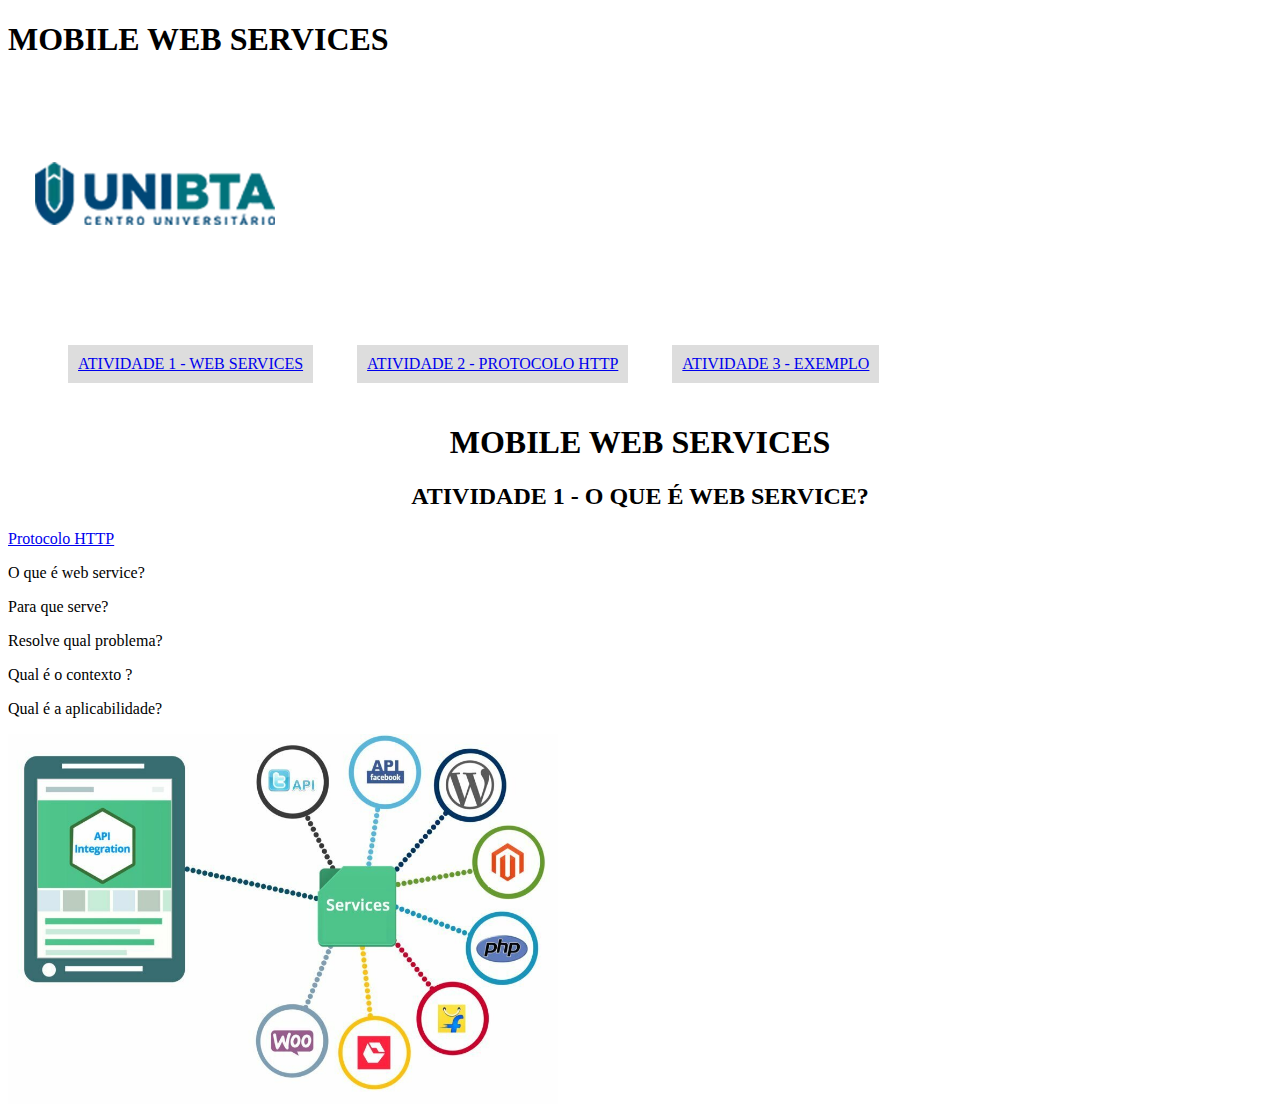
==== index.html @ 970d2456 "Update index.html" ====
<!DOCTYPE html>
<html lang="pt-br">
  
<head>
<title>Web Services</title>
<meta charset="UTF-8">
<link rel="stylesheet" type="text/css"  href="estilo.css">
</head>
  
<body> 
<div class="interface">
  <header id="cabecalho">
 
  <nav id="menu">
    <H1> MOBILE WEB SERVICES </H1>
    <img src="unibta.webp" height="225px" width="300px" alt="">
    <ul>  
      <li> <a href="index.html"> Atividade 1 - Web Services </a></li>
      <li> <a href="protocolohttp.html"> Atividade 2 - Protocolo HTTP </a></li>
      <li> <a href="exemplo.html"> Atividade 3 - Exemplo </a></li>
     </ul>
  </nav>
    
    <hgroup>
        <h1 align = "center">MOBILE WEB SERVICES</h1>
        <h2 align = "center"> ATIVIDADE 1 - O QUE É WEB SERVICE? </h2>
    </hgroup>
    
  </header>

      <p><a href="protocolohttp.html"> Protocolo HTTP </a></p>
      <P> O que é web service?</P>
      <P> Para que serve? </P>
      <p> Resolve qual problema?</p>
      <p> Qual é o contexto ?</p>
      <p> Qual é a aplicabilidade?</P>
  
<img src="Web-Service.jpg" height="370px" width="550px" alt="">

</div> 
</body>
</html>
---- estilo.css ----
@charset "UTF-8";

body{
  background-color: white;
}
p{
  text-align: justify
  text-indent: 50px 
}
h1 {
  color: black;    
}

/* Formataço do menu */

nav#menu{
  display: block;
}
nav#menu ul{
   list-style: none;
   text-transform: uppercase;
  }
nav#menu li{
  display: inline-block;
  background-color: #dddddd;
  padding: 10px;
  margin: 20px;
  }
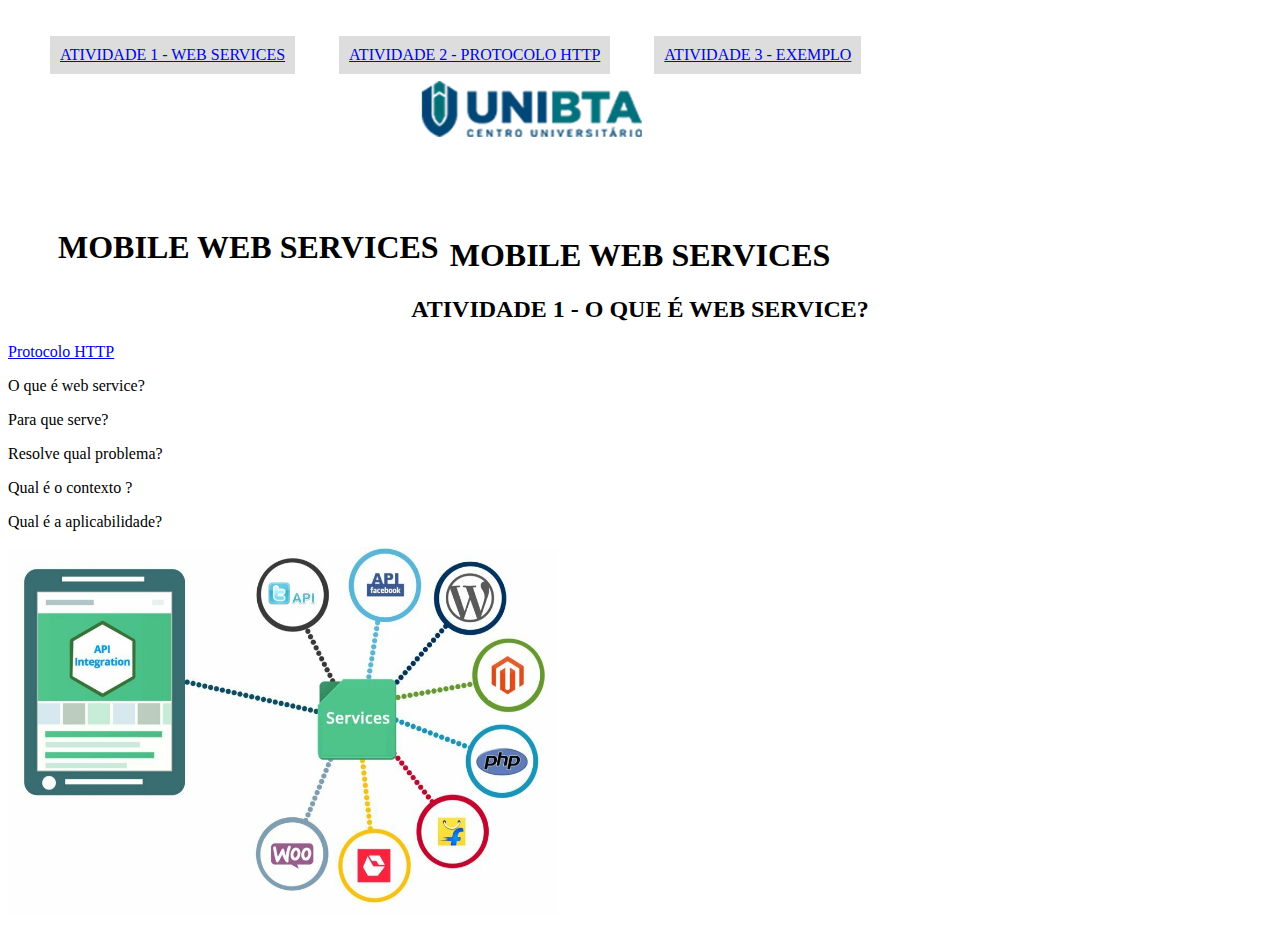
==== commit fd463f95: "Update index.html" ====
--- a/index.html
+++ b/index.html
@@ -13,7 +13,7 @@
  
   <nav id="menu">
     <H1> MOBILE WEB SERVICES </H1>
-    <img src="unibta.webp" height="225px" width="300px" alt="">
+    <img src="unibta.webp" height="200px" width="275px" alt="">
     <ul>  
       <li> <a href="index.html"> Atividade 1 - Web Services </a></li>
       <li> <a href="protocolohttp.html"> Atividade 2 - Protocolo HTTP </a></li>
--- a/estilo.css
+++ b/estilo.css
@@ -16,9 +16,17 @@
 nav#menu{
   display: block;
 }
+nav#menu img{
+  position: relative;
+  top: 0px:
+  left:10px;
+}
 nav#menu ul{
-   list-style: none;
-   text-transform: uppercase;
+  list-style: none;
+  text-transform: uppercase;
+  position: absolute;
+  top: 0px;
+  left: -10px;
   }
 nav#menu li{
   display: inline-block;
@@ -26,3 +34,9 @@
   padding: 10px;
   margin: 20px;
   }
+nav#menu h1{
+  display: inline;
+  position: relative;
+  top: 50px;
+  left: 50px;
+  }
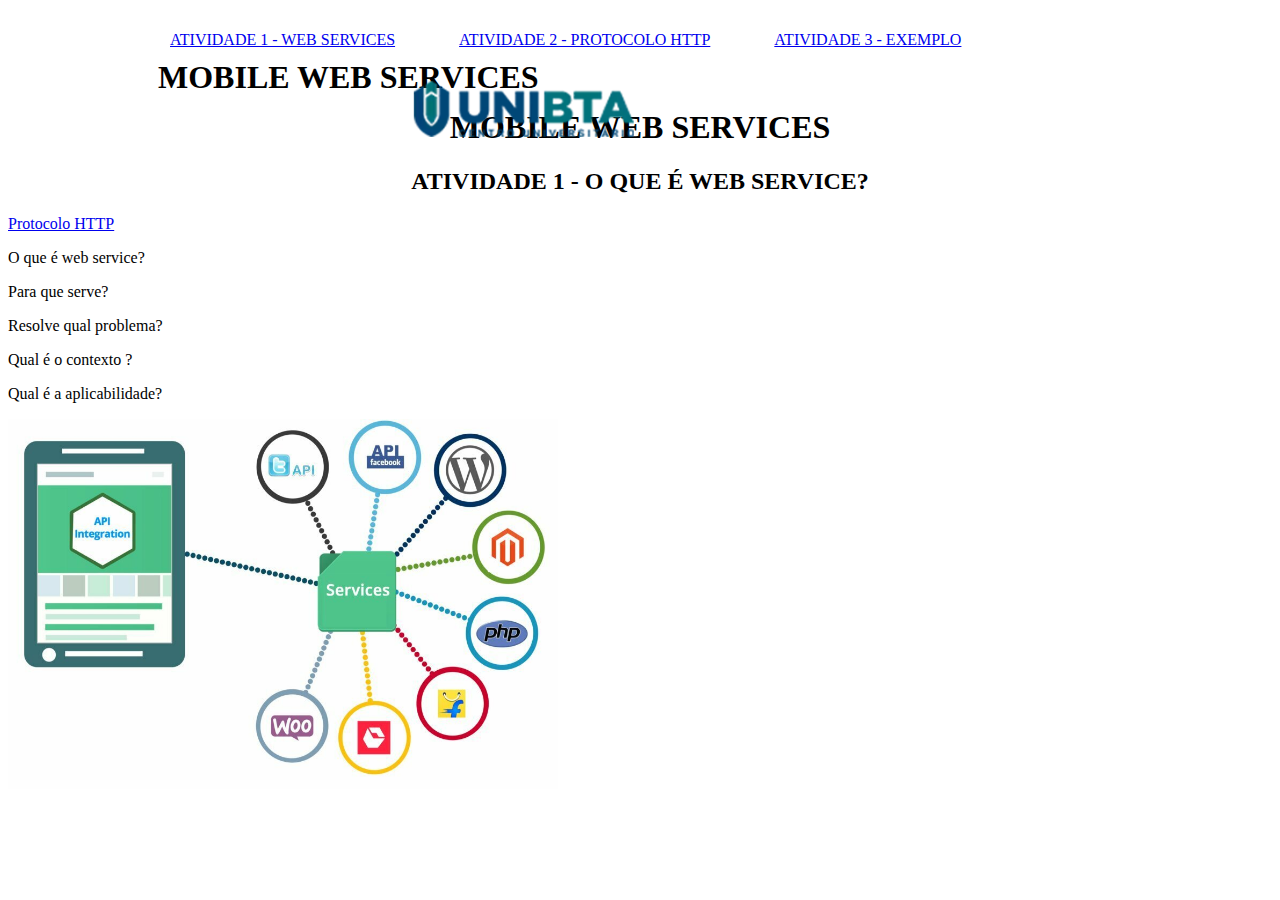
==== commit ea8e37b8: "Update index.html" ====
--- a/index.html
+++ b/index.html
@@ -13,7 +13,7 @@
  
   <nav id="menu">
     <H1> MOBILE WEB SERVICES </H1>
-    <img src="unibta.webp" height="200px" width="275px" alt="">
+    <img id="unibta" src="unibta.webp" height="200px" width="275px" alt="">
     <ul>  
       <li> <a href="index.html"> Atividade 1 - Web Services </a></li>
       <li> <a href="protocolohttp.html"> Atividade 2 - Protocolo HTTP </a></li>
--- a/estilo.css
+++ b/estilo.css
@@ -16,27 +16,27 @@
 nav#menu{
   display: block;
 }
-nav#menu img{
-  position: relative;
-  top: 0px:
-  left:10px;
+nav#menu img#unibta{
+  position: absolute;
+  top: -20px:
+  left: 50px;
 }
 nav#menu ul{
   list-style: none;
   text-transform: uppercase;
   position: absolute;
-  top: 0px;
-  left: -10px;
+  top: -15px;
+  left: 100px;
   }
 nav#menu li{
   display: inline-block;
-  background-color: #dddddd;
+  background-color: white;
   padding: 10px;
   margin: 20px;
   }
 nav#menu h1{
-  display: inline;
+  display: inline-block;
   position: relative;
-  top: 50px;
-  left: 50px;
+  top: 30px;
+  left: 150px;
   }
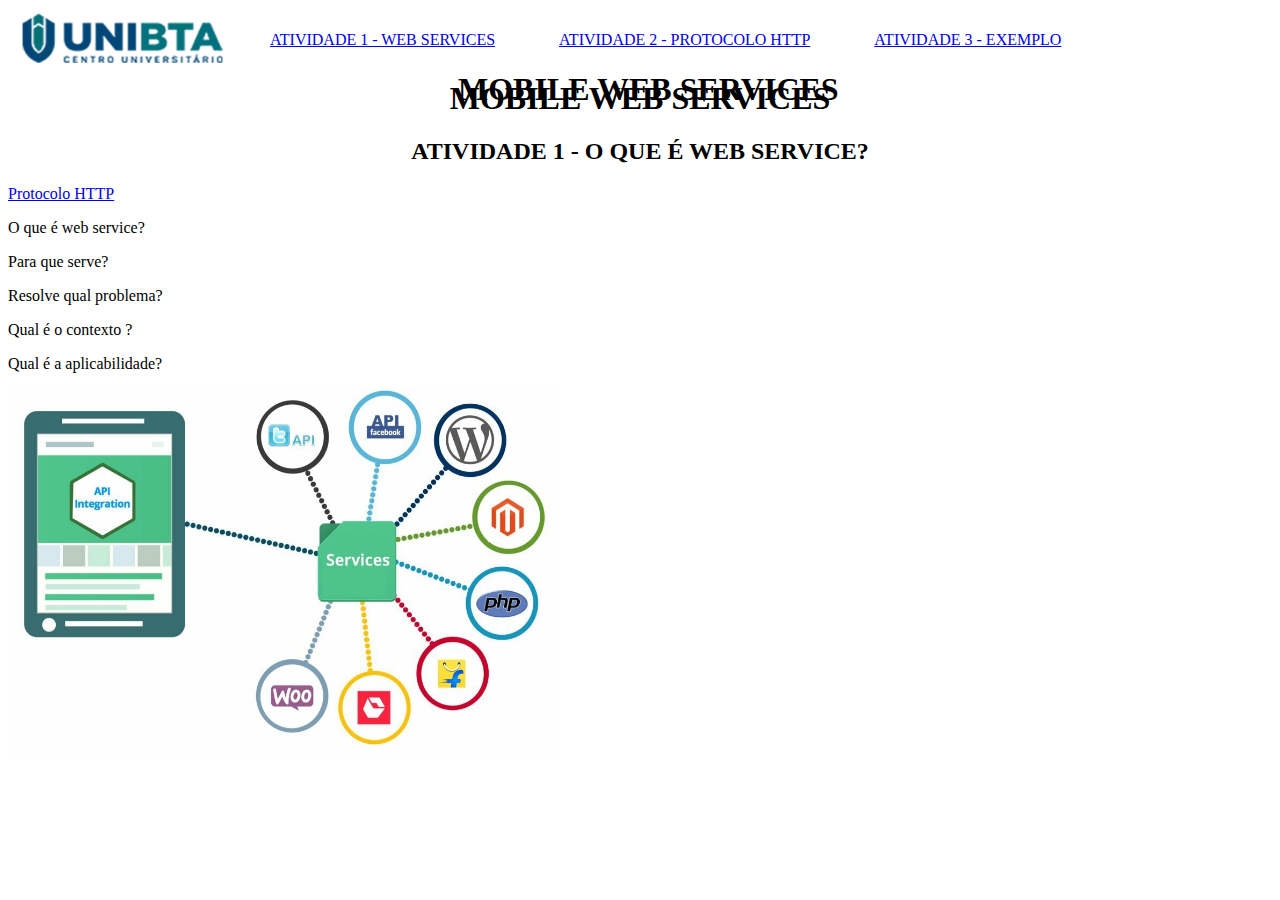
==== commit b7defaa7: "Update index.html" ====
--- a/index.html
+++ b/index.html
@@ -12,8 +12,8 @@
   <header id="cabecalho">
  
   <nav id="menu">
-    <H1> MOBILE WEB SERVICES </H1>
-    <img id="unibta" src="unibta.webp" height="200px" width="275px" alt="">
+    <h1> MOBILE WEB SERVICES </h1>
+    <img id="unibta" src="unibta.webp" height="175px" width="250px" alt="">
     <ul>  
       <li> <a href="index.html"> Atividade 1 - Web Services </a></li>
       <li> <a href="protocolohttp.html"> Atividade 2 - Protocolo HTTP </a></li>
--- a/estilo.css
+++ b/estilo.css
@@ -18,15 +18,15 @@
 }
 nav#menu img#unibta{
   position: absolute;
-  top: -20px:
-  left: 50px;
+  top: -50px;
+  left: 0px;
 }
 nav#menu ul{
   list-style: none;
   text-transform: uppercase;
   position: absolute;
   top: -15px;
-  left: 100px;
+  left: 200px;
   }
 nav#menu li{
   display: inline-block;
@@ -35,8 +35,8 @@
   margin: 20px;
   }
 nav#menu h1{
-  display: inline-block;
+  /*display: inline-block;*/
   position: relative;
-  top: 30px;
-  left: 150px;
+  top: 50px;
+  left: 450px;
   }
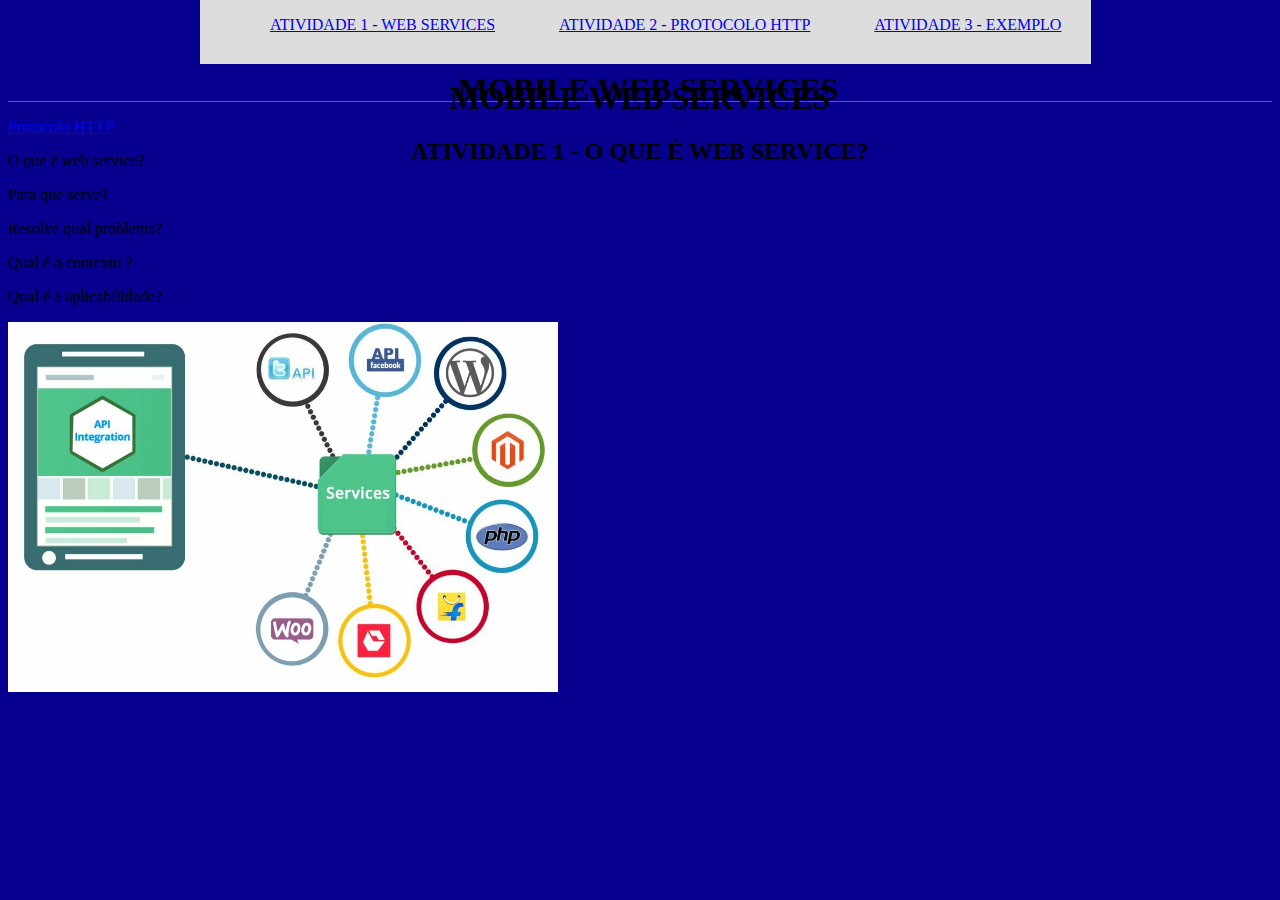
==== commit f8c0f665: "Update index.html" ====
--- a/index.html
+++ b/index.html
@@ -13,7 +13,6 @@
  
   <nav id="menu">
     <h1> MOBILE WEB SERVICES </h1>
-    <img id="unibta" src="unibta.webp" height="175px" width="250px" alt="">
     <ul>  
       <li> <a href="index.html"> Atividade 1 - Web Services </a></li>
       <li> <a href="protocolohttp.html"> Atividade 2 - Protocolo HTTP </a></li>
--- a/estilo.css
+++ b/estilo.css
@@ -1,7 +1,14 @@
 @charset "UTF-8";
 
 body{
+  background-color: #07008f;
+  color: rgba(0,0,0,1);
+}
+div#interface{
+  width: 300px;
   background-color: white;
+  margin: 10px 10px 10px 10px;
+  
 }
 p{
   text-align: justify
@@ -9,6 +16,11 @@
 }
 h1 {
   color: black;    
+}
+header#cabecalho{
+  border-bottom: 1px #606060 solid;
+  height: 80px;
+  background: url("unibta.webp") no-repeat 0px 0px;
 }
 
 /* Formataço do menu */
@@ -22,15 +34,16 @@
   left: 0px;
 }
 nav#menu ul{
+  background-color: #dddddd;
   list-style: none;
   text-transform: uppercase;
   position: absolute;
-  top: -15px;
+  top: -30px;
   left: 200px;
   }
 nav#menu li{
   display: inline-block;
-  background-color: white;
+  background-color: #dddddd;
   padding: 10px;
   margin: 20px;
   }
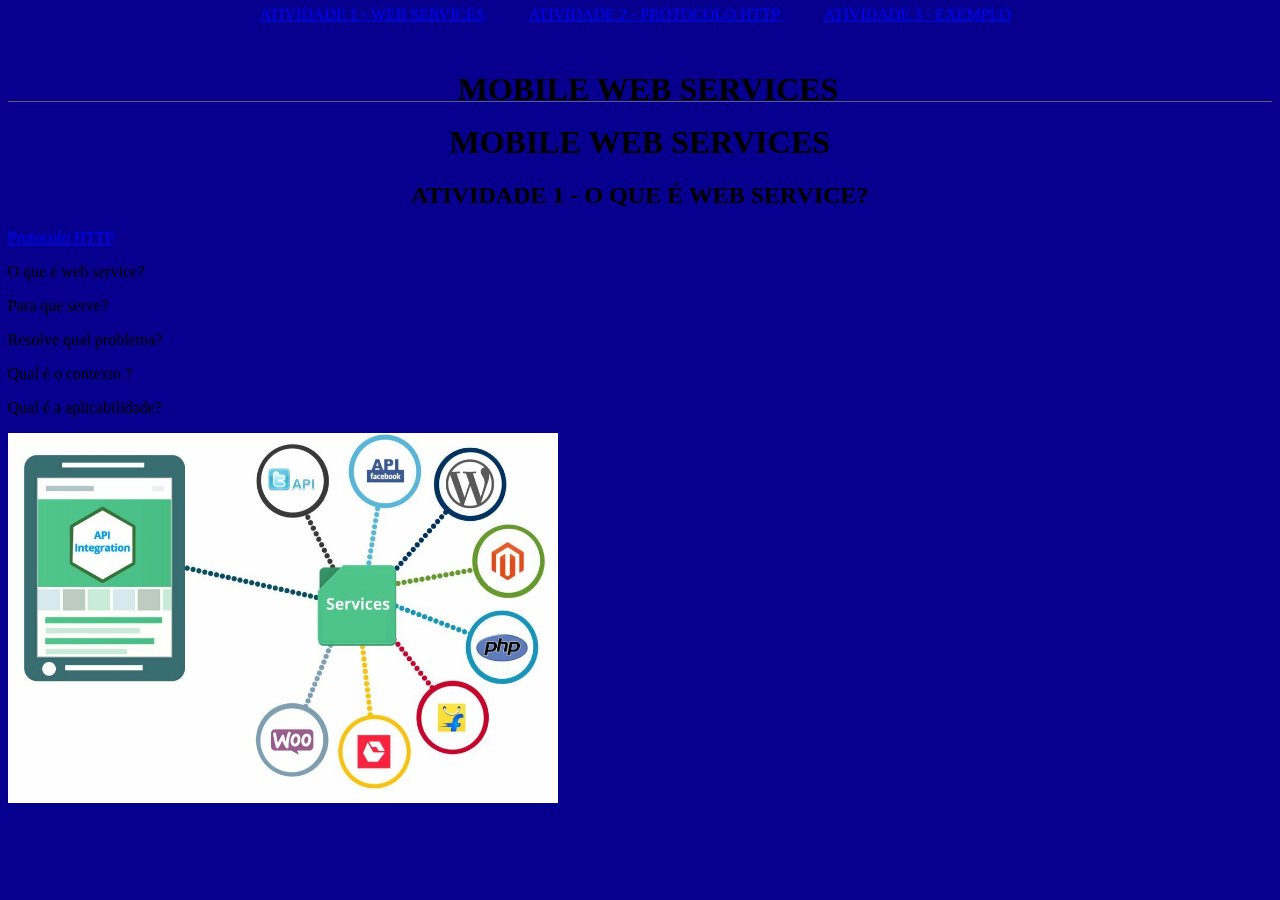
==== commit fd840e0d: "Update index.html" ====
--- a/index.html
+++ b/index.html
@@ -18,15 +18,12 @@
       <li> <a href="protocolohttp.html"> Atividade 2 - Protocolo HTTP </a></li>
       <li> <a href="exemplo.html"> Atividade 3 - Exemplo </a></li>
      </ul>
-  </nav>
-    
-    <hgroup>
-        <h1 align = "center">MOBILE WEB SERVICES</h1>
-        <h2 align = "center"> ATIVIDADE 1 - O QUE É WEB SERVICE? </h2>
-    </hgroup>
-    
-  </header>
-
+    </nav>    
+    </header>  
+  
+  
+      <h1 align = "center">MOBILE WEB SERVICES</h1>
+      <h2 align = "center"> ATIVIDADE 1 - O QUE É WEB SERVICE? </h2>
       <p><a href="protocolohttp.html"> Protocolo HTTP </a></p>
       <P> O que é web service?</P>
       <P> Para que serve? </P>
--- a/estilo.css
+++ b/estilo.css
@@ -4,23 +4,27 @@
   background-color: #07008f;
   color: rgba(0,0,0,1);
 }
+
 div#interface{
   width: 300px;
   background-color: white;
-  margin: 10px 10px 10px 10px;
-  
+  margin: 10px 10px 10px 10px; 
 }
+
 p{
   text-align: justify
   text-indent: 50px 
 }
+
 h1 {
   color: black;    
 }
 header#cabecalho{
   border-bottom: 1px #606060 solid;
   height: 80px;
-  background: url("unibta.webp") no-repeat 0px 0px;
+  background: url("unibta.webp") no-repeat;
+  background-position-x: 0px;
+  background-position-y: 0px;
 }
 
 /* Formataço do menu */
@@ -28,27 +32,22 @@
 nav#menu{
   display: block;
 }
-nav#menu img#unibta{
-  position: absolute;
-  top: -50px;
-  left: 0px;
-}
+
 nav#menu ul{
-  background-color: #dddddd;
   list-style: none;
   text-transform: uppercase;
   position: absolute;
   top: -30px;
   left: 200px;
   }
+
 nav#menu li{
   display: inline-block;
-  background-color: #dddddd;
   padding: 10px;
-  margin: 20px;
+  margin: 10px;
   }
+
 nav#menu h1{
-  /*display: inline-block;*/
   position: relative;
   top: 50px;
   left: 450px;
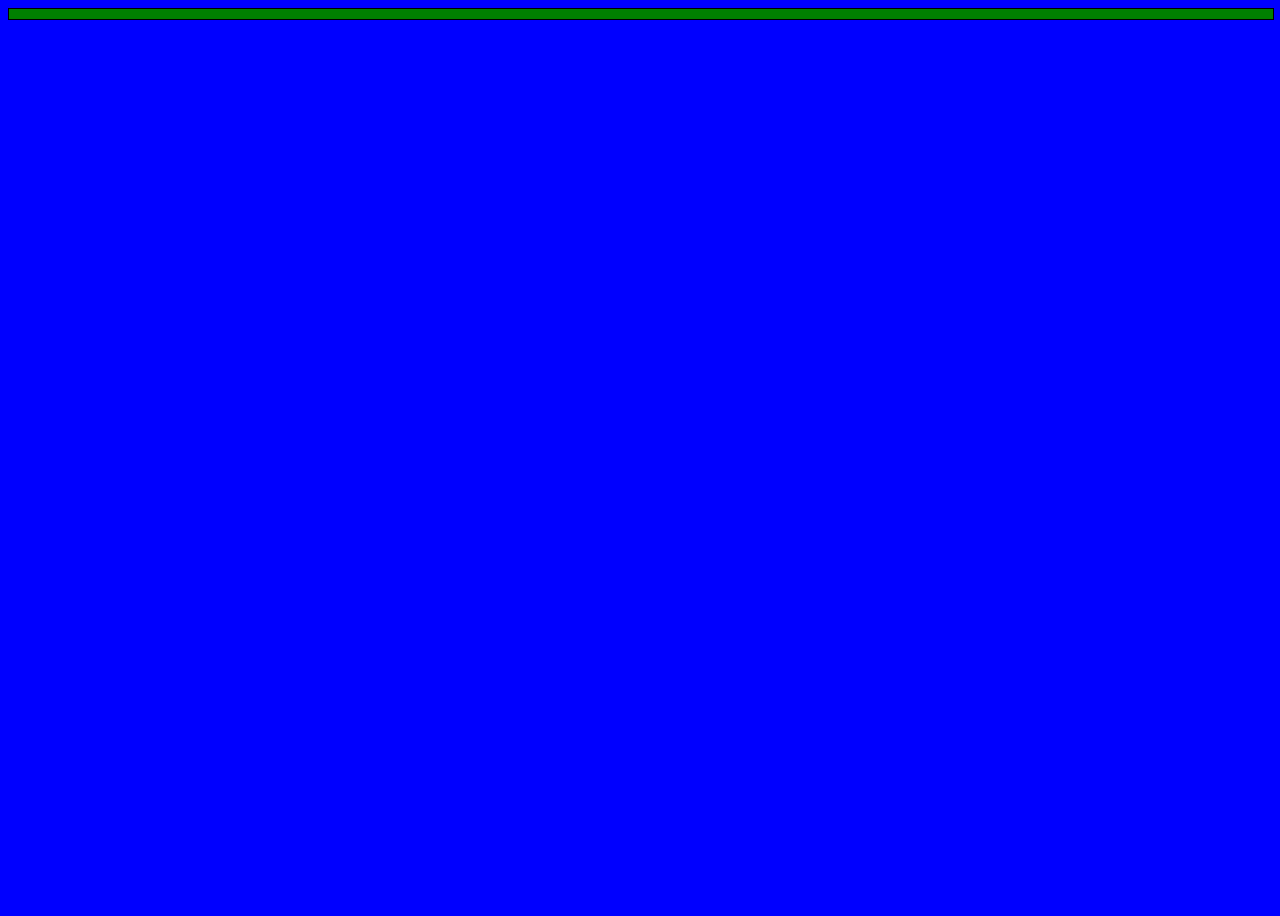
==== commit ae0aa3ad: "test padding" ====
--- a/index.html
+++ b/index.html
@@ -1,38 +1,40 @@
 <!DOCTYPE html>
+
 <html lang="pt-br">
-  
+
 <head>
-<title>Web Services</title>
-<meta charset="UTF-8">
-<link rel="stylesheet" type="text/css"  href="estilo.css">
+  <title>Web Services</title>
+  <meta charset="UTF-8">
+  <link rel="stylesheet" type="text/css" href="estilo.css">
 </head>
-  
-<body> 
-<div class="interface">
-  <header id="cabecalho">
- 
-  <nav id="menu">
-    <h1> MOBILE WEB SERVICES </h1>
-    <ul>  
-      <li> <a href="index.html"> Atividade 1 - Web Services </a></li>
-      <li> <a href="protocolohttp.html"> Atividade 2 - Protocolo HTTP </a></li>
-      <li> <a href="exemplo.html"> Atividade 3 - Exemplo </a></li>
-     </ul>
-    </nav>    
-    </header>  
-  
-  
-      <h1 align = "center">MOBILE WEB SERVICES</h1>
-      <h2 align = "center"> ATIVIDADE 1 - O QUE É WEB SERVICE? </h2>
-      <p><a href="protocolohttp.html"> Protocolo HTTP </a></p>
-      <P> O que é web service?</P>
-      <P> Para que serve? </P>
-      <p> Resolve qual problema?</p>
-      <p> Qual é o contexto ?</p>
-      <p> Qual é a aplicabilidade?</P>
-  
-<img src="Web-Service.jpg" height="370px" width="550px" alt="">
 
-</div> 
+<body>
+
+  <div id="cabecalho">
+
+    <!-- <nav id="menu">
+      <ul>
+        <li> <a href="index.html"> Atividade 1 - Web Services </a></li>
+        <li> <a href="protocolohttp.html"> Atividade 2 - Protocolo HTTP </a></li>
+        <li> <a href="exemplo.html"> Atividade 3 - Exemplo </a></li>
+      </ul>
+    </nav>
+
+    <h1> MOBILE WEB SERVICES </h1> -->
+  </div>
+
+<!-- 
+  <h1 align="center">MOBILE WEB SERVICES</h1>
+  <h2 align="center"> ATIVIDADE 1 - O QUE É WEB SERVICE? </h2>
+  <p><a href="protocolohttp.html"> Protocolo HTTP </a></p>
+  <P> O que é web service?</P>
+  <P> Para que serve? </P>
+  <p> Resolve qual problema?</p>
+  <p> Qual é o contexto ?</p>
+  <p> Qual é a aplicabilidade?</P>
+
+  <img src="Web-Service.jpg" height="370px" width="550px" alt=""> -->
+
 </body>
-</html>
+
+</html>--- a/estilo.css
+++ b/estilo.css
@@ -1,54 +1,69 @@
 @charset "UTF-8";
 
-body{
-  background-color: #07008f;
-  color: rgba(0,0,0,1);
-}
-
-div#interface{
-  width: 300px;
-  background-color: white;
-  margin: 10px 10px 10px 10px; 
-}
 
 p{
-  text-align: justify
-  text-indent: 50px 
+  text-align: justify;
+  text-indent: 50px;
 }
 
 h1 {
   color: black;    
 }
-header#cabecalho{
-  border-bottom: 1px #606060 solid;
-  height: 80px;
-  background: url("unibta.webp") no-repeat;
-  background-position-x: 0px;
-  background-position-y: 0px;
+
+body{
+  max-width:100%;
+  height: 100vh;
+  /* background-color: #dddddd; */
+  background-color: blue;;
+  color: rgba(0,0,0,1);
+  position: relative;
+}
+
+#cabecalho{
+  overflow: hidden;
+  min-height: 10px;
+  background-color: green;
+  border: 1px black solid;
+  position: relative;
+  display: block;
+  /* top: 0px; */
+  width: 100%;
+  /* background: url("unibta.webp") no-repeat 0px 0px; */
 }
 
 /* Formataço do menu */
+/* 
+header#cabecalho h1{
+position: relative;
+top:30px;
+width: 100%;
+}
 
 nav#menu{
   display: block;
+  position: relative;
+  top: 10px;
+
+
 }
 
 nav#menu ul{
+  background-color: #07008f;
+  display: inline-block;
   list-style: none;
   text-transform: uppercase;
+  text-align: center;
   position: absolute;
   top: -30px;
-  left: 200px;
   }
 
 nav#menu li{
-  display: inline-block;
-  padding: 10px;
-  margin: 10px;
+  display: inline;
+  top: 0px;
   }
 
-nav#menu h1{
-  position: relative;
-  top: 50px;
-  left: 450px;
-  }
+nav#menu li a{
+  display: inline-block;
+  color: white;
+  text-decoration: none;
+  } */
